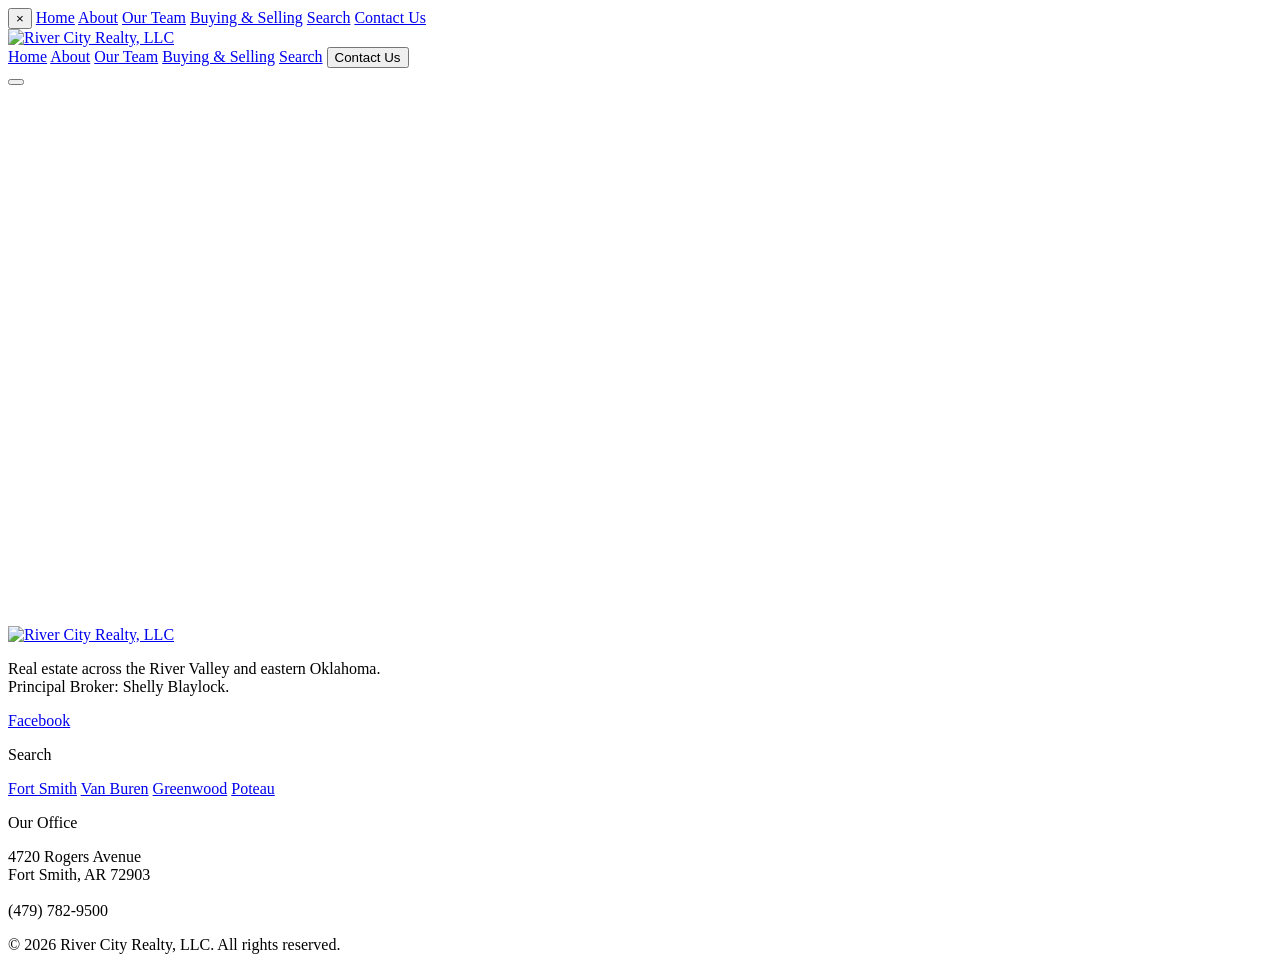
==== idx-wrapper/index.html @ 6113468f "Initial RCR site" ====
<!DOCTYPE html>
<html lang="en">
<head>
<meta charset="UTF-8"/>
<meta name="viewport" content="width=device-width, initial-scale=1.0"/>
<title>River City Realty</title>
<link rel="icon" type="image/png" href="https://fsrivercityrealty.com/images/rcr-logo.png"/>
<link rel="stylesheet" href="https://fsrivercityrealty.com/css/styles.css"/>
<style>
  html, body { max-width: 100%; overflow-x: hidden; }
  .idx-content { min-height: 60vh; }
</style>
</head>
<body>


<div class="rcr-mobile-menu" id="mobileMenu">
  <button class="rcr-mobile-close" onclick="closeMenu()">&times;</button>
  <a href="https://fsrivercityrealty.com/">Home</a>
  <a href="https://fsrivercityrealty.com/pages/about.html">About</a>
  <a href="https://fsrivercityrealty.com/pages/agents.html">Our Team</a>
  <a href="https://fsrivercityrealty.com/pages/guide.html">Buying &amp; Selling</a>
  <a href="https://homes.fsrivercityrealty.com/idx/map/mapsearch">Search</a>
  <a href="https://fsrivercityrealty.com/pages/contact.html">Contact Us</a>
</div>

<nav class="rcr-nav">
  <div class="rcr-nav-logo">
    <a href="https://fsrivercityrealty.com/"><img src="https://fsrivercityrealty.com/images/rcr-logo.png" alt="River City Realty, LLC" /></a>
  </div>
  <div class="rcr-nav-links">
    <a href="https://fsrivercityrealty.com/">Home</a>
    <a href="https://fsrivercityrealty.com/pages/about.html">About</a>
    <a href="https://fsrivercityrealty.com/pages/agents.html">Our Team</a>
    <a href="https://fsrivercityrealty.com/pages/guide.html">Buying &amp; Selling</a>
    <a href="https://homes.fsrivercityrealty.com/idx/map/mapsearch">Search</a>
    <button class="rcr-nav-cta" onclick="window.location.href='https://fsrivercityrealty.com/pages/contact.html'">Contact Us</button>
  </div>
  <button class="rcr-hamburger" onclick="openMenu()" aria-label="Open menu">
    <span></span><span></span><span></span>
  </button>
</nav>


<!-- ==========  IDX CONTENT ZONE  ==========
     Everything IDX serves gets injected between these two markers.
     Do not remove, rename, or put anything between them. -->
<div class="idx-content">
</div>
<!-- ========  END IDX CONTENT ZONE  ======== -->

<footer class="rcr-footer">
  <div class="rcr-footer-grid">
    <div>
      <div class="rcr-footer-logo">
        <a href="https://fsrivercityrealty.com/"><img src="https://fsrivercityrealty.com/images/rcr-logo.png" alt="River City Realty, LLC" /></a>
      </div>
      <p class="rcr-footer-tagline">Real estate across the River Valley and eastern Oklahoma.<br/>Principal Broker: Shelly Blaylock.</p>
      <div class="rcr-footer-social">
        <a href="https://www.facebook.com/FSRiverCityRealty" target="_blank" rel="noopener">Facebook</a>
      </div>
    </div>
    <div class="rcr-footer-col">
      <p class="rcr-footer-col-title">Search</p>
      <a href="https://homes.fsrivercityrealty.com/i/homes-for-sale-in-fort-smith-arkansas">Fort Smith</a>
      <a href="https://homes.fsrivercityrealty.com/i/homes-for-sale-in-van-buren-arkansas">Van Buren</a>
      <a href="https://homes.fsrivercityrealty.com/i/homes-for-sale-in-greenwood-arkansas">Greenwood</a>
      <a href="https://homes.fsrivercityrealty.com/idx/results/homes?idxID=d124&amp;pt=1&amp;city[]=37583&amp;a_propStatus[]=Active&amp;srt=newest">Poteau</a>
    </div>
    <div class="rcr-footer-col">
      <p class="rcr-footer-col-title">Our Office</p>
      <p>4720 Rogers Avenue<br/>Fort Smith, AR 72903<br/><br/>(479) 782-9500</p>
    </div>
  </div>
  <div class="rcr-footer-bottom">
    <span class="rcr-footer-copy">&copy; 2026 River City Realty, LLC. All rights reserved.</span>
  </div>
</footer>


<script src="https://fsrivercityrealty.com/js/main.js"></script>
</body>
</html>
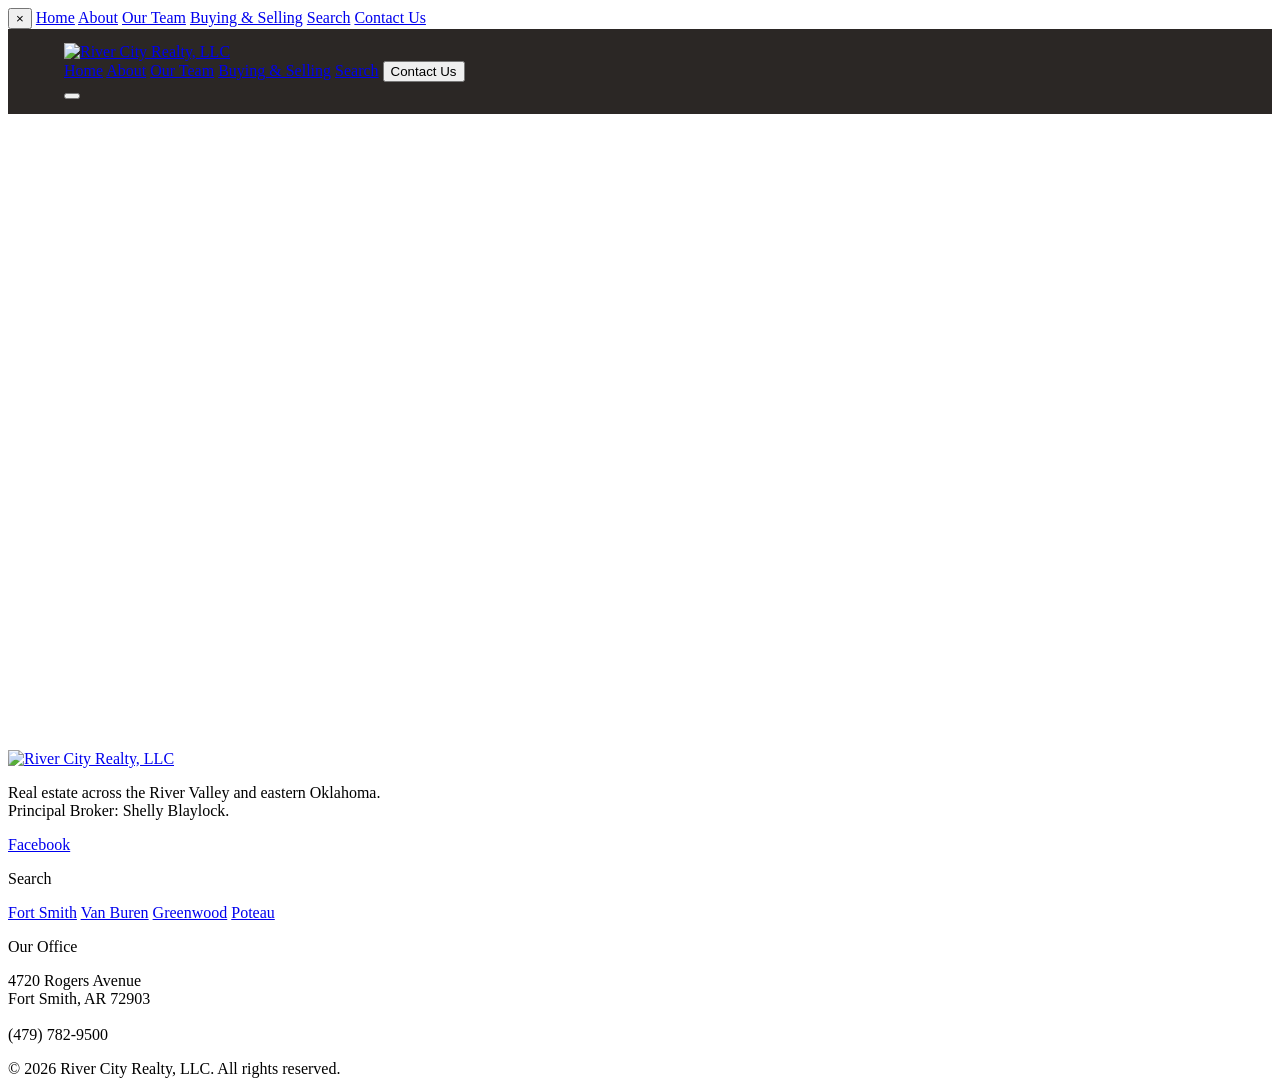
==== commit 90f67248: "Fix wrapper nav visibility" ====
--- a/idx-wrapper/index.html
+++ b/idx-wrapper/index.html
@@ -8,7 +8,21 @@
 <link rel="stylesheet" href="https://fsrivercityrealty.com/css/styles.css"/>
 <style>
   html, body { max-width: 100%; overflow-x: hidden; }
-  .idx-content { min-height: 60vh; }
+  /* The site nav floats over a dark hero photo, so its links are white and
+     absolutely positioned. IDX pages have no hero — without this the nav is
+     white-on-white and the page opens with a large empty gap. Here it becomes
+     a normal solid bar. */
+  .rcr-nav {
+    position: static !important;
+    background: #2b2725;
+    padding: 14px 56px;
+  }
+  .rcr-nav-logo img { height: 56px; }
+  .idx-content { min-height: 60vh; padding: 32px 56px 64px; }
+  @media (max-width: 900px) {
+    .rcr-nav { padding: 12px 20px; }
+    .idx-content { padding: 20px 16px 48px; }
+  }
 </style>
 </head>
 <body>
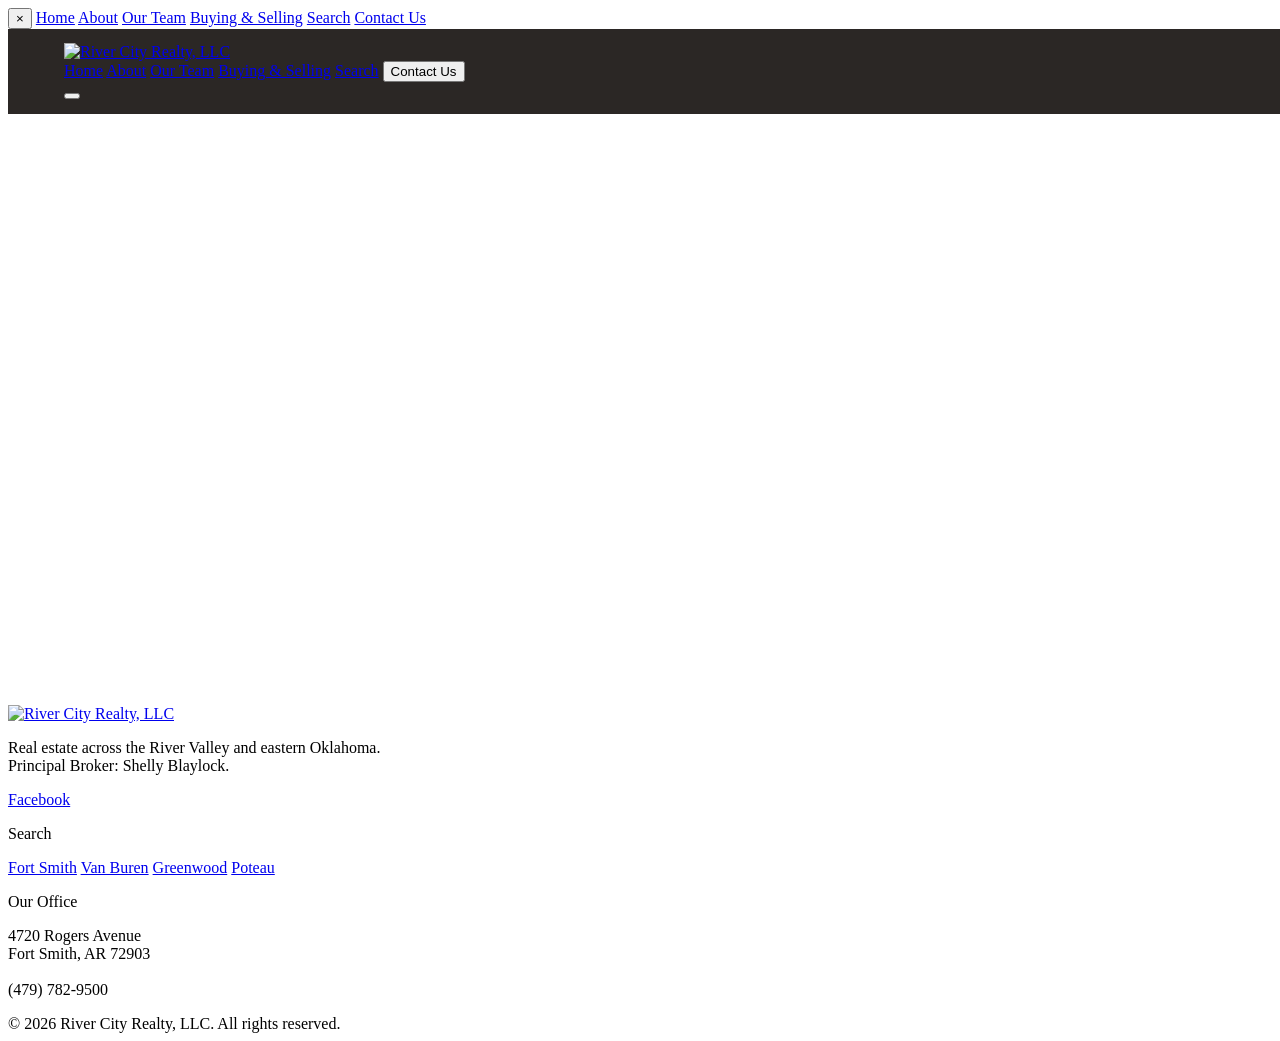
==== commit 5f61e95c: "Add idxStart/idxStop markers to wrapper" ====
--- a/idx-wrapper/index.html
+++ b/idx-wrapper/index.html
@@ -3,34 +3,70 @@
 <head>
 <meta charset="UTF-8"/>
 <meta name="viewport" content="width=device-width, initial-scale=1.0"/>
-<title>River City Realty</title>
-<link rel="icon" type="image/png" href="https://fsrivercityrealty.com/images/rcr-logo.png"/>
+<title>Search Homes — River City Realty</title>
+
+<!-- Absolute paths required: this page renders on homes.fsrivercityrealty.com -->
 <link rel="stylesheet" href="https://fsrivercityrealty.com/css/styles.css"/>
+
 <style>
-  html, body { max-width: 100%; overflow-x: hidden; }
-  /* The site nav floats over a dark hero photo, so its links are white and
-     absolutely positioned. IDX pages have no hero — without this the nav is
-     white-on-white and the page opens with a large empty gap. Here it becomes
-     a normal solid bar. */
+  /* Solid nav bar: no hero behind it on IDX pages, and the site nav is
+     absolutely positioned white-on-transparent by default. */
   .rcr-nav {
-    position: static !important;
-    background: #2b2725;
-    padding: 14px 56px;
+    position: static; background: #2b2725; width: 100%; padding: 14px 56px;
   }
   .rcr-nav-logo img { height: 56px; }
-  .idx-content { min-height: 60vh; padding: 32px 56px 64px; }
+
+  /* IDX injects its markup between the idxStart / idxStop markers below.
+     styles.css has a global "* { margin:0; padding:0 }" reset that would
+     flatten IDX's typography, so restore sane defaults inside this zone only. */
+  .idx-content {
+    max-width: 1400px; margin: 0 auto; padding: 32px 24px 64px;
+    font-family: -apple-system, "Helvetica Neue", Arial, sans-serif;
+    color: #222; line-height: 1.55; min-height: 55vh;
+  }
+  .idx-content p { margin: 0 0 1em; }
+  .idx-content ul, .idx-content ol { margin: 0 0 1em; padding-left: 1.4em; }
+  .idx-content li { margin-bottom: 0.35em; }
+  .idx-content h1, .idx-content h2, .idx-content h3,
+  .idx-content h4, .idx-content h5, .idx-content h6 {
+    font-family: Georgia, serif; font-weight: 400; color: #c0392b;
+    margin: 0 0 0.5em; line-height: 1.25;
+  }
+  .idx-content h1 { font-size: 34px; }
+  .idx-content h2 { font-size: 26px; }
+  .idx-content h3 { font-size: 20px; }
+  .idx-content table { margin-bottom: 1em; }
+  .idx-content td, .idx-content th { padding: 6px 10px; }
+  .idx-content a { color: #c0392b; }
+  .idx-content img { max-width: 100%; }
+
+  /* Buttons and inputs picked up from IDX get our shape, not their defaults */
+  .idx-content input[type="text"], .idx-content input[type="email"],
+  .idx-content input[type="tel"], .idx-content select, .idx-content textarea {
+    padding: 10px 13px; border: 1.5px solid #e0dbd4; border-radius: 8px;
+    font-size: 14px; font-family: inherit; background: #fff;
+  }
+  .idx-content button, .idx-content input[type="submit"],
+  .idx-content .btn, .idx-content .IDX-button {
+    background: #c0392b; color: #fff; border: none; border-radius: 8px;
+    padding: 11px 24px; font-size: 14px; font-family: inherit; cursor: pointer;
+  }
+  .idx-content button:hover, .idx-content input[type="submit"]:hover,
+  .idx-content .btn:hover, .idx-content .IDX-button:hover { background: #9e2d22; }
+
   @media (max-width: 900px) {
     .rcr-nav { padding: 12px 20px; }
-    .idx-content { padding: 20px 16px 48px; }
+    .idx-content { padding: 20px 14px 48px; }
+    .idx-content h1 { font-size: 26px; }
   }
 </style>
 </head>
 <body>
 
-
+<!-- MOBILE MENU -->
 <div class="rcr-mobile-menu" id="mobileMenu">
   <button class="rcr-mobile-close" onclick="closeMenu()">&times;</button>
-  <a href="https://fsrivercityrealty.com/">Home</a>
+  <a href="https://fsrivercityrealty.com/index.html">Home</a>
   <a href="https://fsrivercityrealty.com/pages/about.html">About</a>
   <a href="https://fsrivercityrealty.com/pages/agents.html">Our Team</a>
   <a href="https://fsrivercityrealty.com/pages/guide.html">Buying &amp; Selling</a>
@@ -38,12 +74,13 @@
   <a href="https://fsrivercityrealty.com/pages/contact.html">Contact Us</a>
 </div>
 
+<!-- NAV -->
 <nav class="rcr-nav">
   <div class="rcr-nav-logo">
-    <a href="https://fsrivercityrealty.com/"><img src="https://fsrivercityrealty.com/images/rcr-logo.png" alt="River City Realty, LLC" /></a>
+    <a href="https://fsrivercityrealty.com/index.html"><img src="https://fsrivercityrealty.com/images/rcr-logo.png" alt="River City Realty, LLC" /></a>
   </div>
   <div class="rcr-nav-links">
-    <a href="https://fsrivercityrealty.com/">Home</a>
+    <a href="https://fsrivercityrealty.com/index.html">Home</a>
     <a href="https://fsrivercityrealty.com/pages/about.html">About</a>
     <a href="https://fsrivercityrealty.com/pages/agents.html">Our Team</a>
     <a href="https://fsrivercityrealty.com/pages/guide.html">Buying &amp; Selling</a>
@@ -55,19 +92,21 @@
   </button>
 </nav>
 
-
 <!-- ==========  IDX CONTENT ZONE  ==========
      Everything IDX serves gets injected between these two markers.
      Do not remove, rename, or put anything between them. -->
 <div class="idx-content">
+  <div id="idxStart"></div>
+  <div id="idxStop"></div>
 </div>
 <!-- ========  END IDX CONTENT ZONE  ======== -->
 
+<!-- FOOTER -->
 <footer class="rcr-footer">
   <div class="rcr-footer-grid">
     <div>
       <div class="rcr-footer-logo">
-        <a href="https://fsrivercityrealty.com/"><img src="https://fsrivercityrealty.com/images/rcr-logo.png" alt="River City Realty, LLC" /></a>
+        <a href="https://fsrivercityrealty.com/index.html"><img src="https://fsrivercityrealty.com/images/rcr-logo.png" alt="River City Realty, LLC" /></a>
       </div>
       <p class="rcr-footer-tagline">Real estate across the River Valley and eastern Oklahoma.<br/>Principal Broker: Shelly Blaylock.</p>
       <div class="rcr-footer-social">
@@ -91,7 +130,6 @@
   </div>
 </footer>
 
-
 <script src="https://fsrivercityrealty.com/js/main.js"></script>
 </body>
 </html>
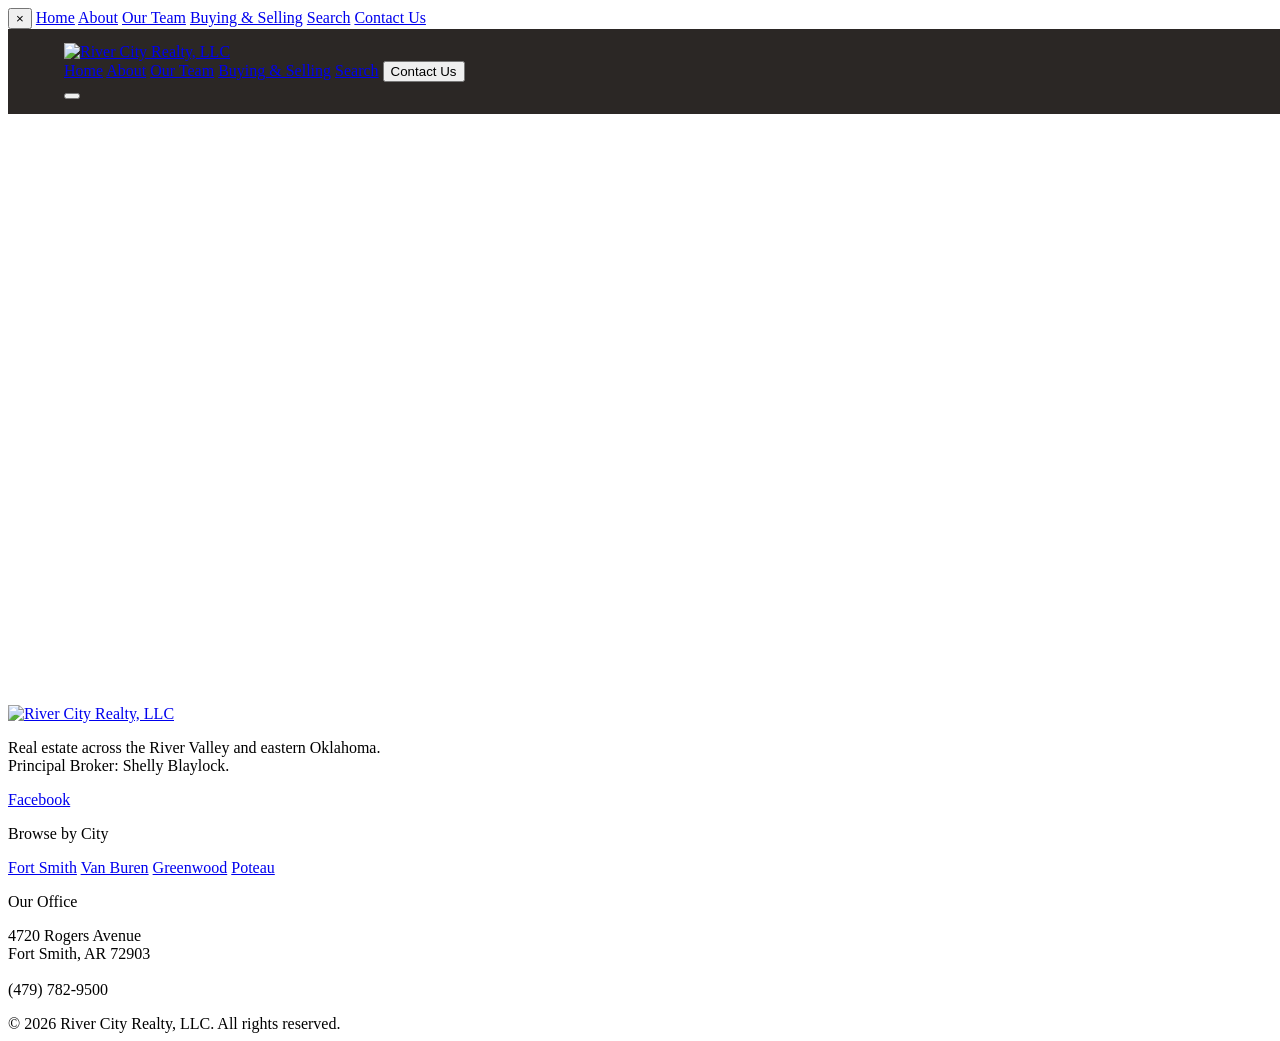
==== commit 2af36bfa: "Fix hero image, footer headings" ====
--- a/idx-wrapper/index.html
+++ b/idx-wrapper/index.html
@@ -114,7 +114,7 @@
       </div>
     </div>
     <div class="rcr-footer-col">
-      <p class="rcr-footer-col-title">Search</p>
+      <p class="rcr-footer-col-title">Browse by City</p>
       <a href="https://homes.fsrivercityrealty.com/i/homes-for-sale-in-fort-smith-arkansas">Fort Smith</a>
       <a href="https://homes.fsrivercityrealty.com/i/homes-for-sale-in-van-buren-arkansas">Van Buren</a>
       <a href="https://homes.fsrivercityrealty.com/i/homes-for-sale-in-greenwood-arkansas">Greenwood</a>
